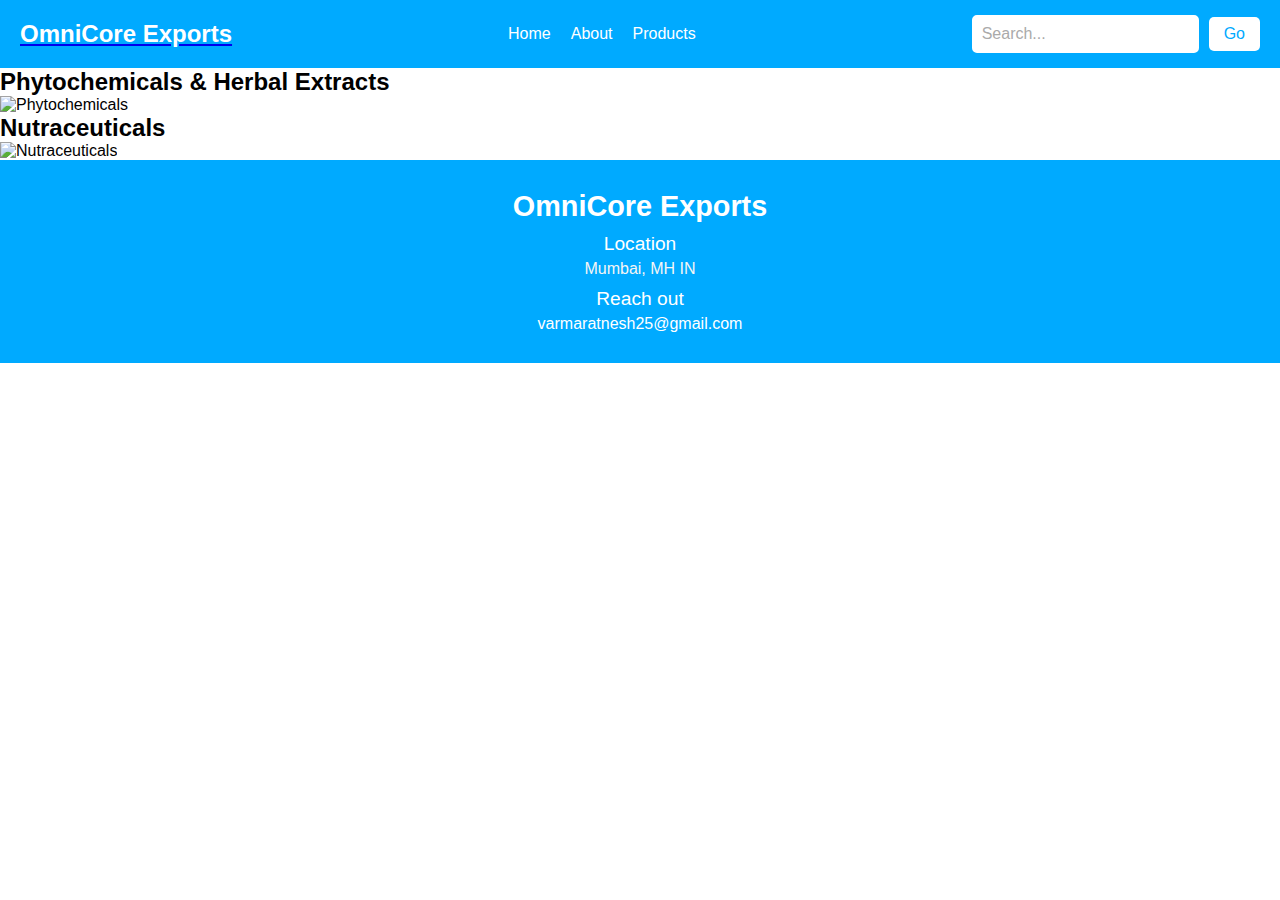
==== products.html @ 263ec224 "Add files via upload" ====
<!DOCTYPE html>
<html lang="en">
<head>
    <meta charset="UTF-8">
    <meta name="viewport" content="width=device-width, initial-scale=1.0">
    <link rel="stylesheet" href="styles.css">
    <link rel="preconnect" href="https://fonts.googleapis.com">
    <link rel="preconnect" href="https://fonts.gstatic.com" crossorigin>
    <link href="https://fonts.googleapis.com/css2?family=Noto+Sans&display=swap" rel="stylesheet">
    <title>OmniCore Exports</title>
</head>
<body>
    <!-- Navbar -->
    <header>
        <nav class="navbar">
            <!-- Hamburger Menu Toggle -->
            <div class="navbar-toggle" id="navbar-toggle">
                <span></span>
                <span></span>
                <span></span>
            </div>
            
            <!-- Logo -->
            <a href="index.html">
                <div class="navbar-logo">
                OmniCore Exports
            </div></a>
    
            <!-- Navbar Links -->
            <ul class="navbar-links" id="navbar-links">
                <li><a href="#home">Home</a></li>
                <li><a href="#about">About</a></li>
                <li><a href="#products">Products</a></li>
            </ul>
    
            <!-- Search Bar -->
            <div class="navbar-search">
                <input type="text" id="search" placeholder="Search...">
                <button id="search-btn">Go</button>
            </div>
        </nav>
    </header>
    <main>
        <div class="product-type">
        <section class="phytochemicals">
            <h2>Phytochemicals & Herbal Extracts</h2>
            <div class="product-container">
                <div class="product-item">
                    <img src="/images/phytochemicals.png" alt="Phytochemicals">
                </div>
            </div>
        </section>
        <section class="nutraceuticals">
            <h2>Nutraceuticals</h2>
            <div class="product-container">
                <div class="product-item">
                    <img src="/images/nutraceuticals.png" alt="Nutraceuticals">
                </div>
            </div>
        </div>
        </section>
    </main>
    <!-- Footer -->
    <footer class="footer">
        <div class="footer-container">
            <div class="footer-logo">
                <h2>OmniCore Exports</h2>
            </div>
            <div class="footer-item">
                <h3>Location</h3>
                <p>Mumbai, MH IN</p>
            </div>
            <div class="footer-item">
                <h3>Reach out</h3>
                <p><a href="mailto:varmaratnesh25@gmail.com">varmaratnesh25@gmail.com</a></p>
            </div>
        </div>
    </footer>

</body>
</html>
---- styles.css ----
/* General Reset */
* {
    margin: 0;
    padding: 0;
    box-sizing: border-box;
}
/* Apply Quicksand globally */
body {
    font-family: 'Quicksand', sans-serif;
}

/* Example for specific elements */
h1, h2, h3 {
    font-family: 'Quicksand', sans-serif;
    font-weight: 600; /* Adjust font weight as needed */
}

p {
    font-family: 'Quicksand', sans-serif;
    font-weight: 400;
}

/* Navbar Styles */
.navbar {
    display: grid;
    grid-template-columns: 1fr auto 1fr;
    align-items: center;
    background-color: #00aaff;
    color: #ffffff;
    padding: 15px 30px;
    position: sticky;
    top: 0;
    z-index: 100;
}

.navbar-links {
    list-style: none;
    display: flex;
    gap: 20px;
    justify-self: start;
}

.navbar-links li a {
    text-decoration: none;
    color: #ffffff;
    font-size: 1rem;
    transition: color 0.3s ease;
}

.navbar-links li a:hover {
    color: #f1c40f;
}

.navbar-logo {
    font-size: 1.5rem;
    font-weight: bold;
    color: #ffffff;
    text-align: center;
    justify-self: center;
}

.navbar-search {
    display: flex;
    align-items: center;
    gap: 10px;
    justify-self: end;
}

.navbar-search input {
    padding: 8px;
    font-size: 1rem;
    border: 2px solid #ffffff;
    border-radius: 5px;
    outline: none;
    color: #333;
}

.navbar-search input::placeholder {
    color: #aaa;
}

.navbar-search button {
    padding: 8px 15px;
    font-size: 1rem;
    background-color: #ffffff;
    color: #00aaff;
    border: none;
    border-radius: 5px;
    cursor: pointer;
    transition: background-color 0.3s ease;
}

.navbar-search button:hover {
    background-color: #f1c40f;
    color: #1e293b;
}

/* General Navbar Styles */
.navbar {
    display: flex;
    align-items: center;
    justify-content: space-between;
    background-color: #00aaff;
    color: #ffffff;
    padding: 15px 20px;
    position: sticky;
    top: 0;
    z-index: 100;
}

.navbar-links {
    list-style: none;
    display: flex;
    gap: 20px;
}

.navbar-links li a {
    text-decoration: none;
    color: #ffffff;
    font-size: 1rem;
    transition: color 0.3s ease;
}

.navbar-links li a:hover {
    color: #f1c40f;
}

.navbar-logo {
    text-decoration: none;
    font-size: 1.5rem;
    font-weight: bold;
    color: #ffffff;
    text-align: center;
    
}

.navbar-search {
    display: flex;
    align-items: center;
    gap: 10px;
}

.navbar-search input {
    padding: 8px;
    font-size: 1rem;
    border: 2px solid #ffffff;
    border-radius: 5px;
    outline: none;
}

.navbar-search button {
    padding: 8px 15px;
    font-size: 1rem;
    background-color: #ffffff;
    color: #00aaff;
    border: none;
    border-radius: 5px;
    cursor: pointer;
    transition: background-color 0.3s ease;
}

.navbar-search button:hover {
    background-color: #f1c40f;
}

/* Hamburger Menu */
.navbar-toggle {
    display: none; /* Hidden by default */
    flex-direction: column;
    gap: 5px;
    cursor: pointer;
}

.navbar-toggle span {
    display: block;
    width: 25px;
    height: 3px;
    background-color: #ffffff;
    transition: all 0.3s ease;
}

/* Mobile View */
@media (max-width: 768px) {
    .navbar-links {
        display: none; /* Hide navbar links by default */
        flex-direction: column;
        position: absolute;
        top: 60px;
        right: 0;
        background-color: #00aaff;
        width: 100%;
        padding: 10px;
        box-shadow: 0 4px 10px rgba(0, 0, 0, 0.1);
    }

    .navbar-links.active {
        display: flex; /* Show links when active */
    }

    .navbar-search {
        display: none; /* Hide search bar on mobile */
    }

    .navbar-toggle {
        display: flex; /* Show hamburger menu */
    }
}







/* Hero Section */
.hero {
    background-image: url('https://t3.ftcdn.net/jpg/08/15/36/28/360_F_815362810_ZYOmv5sh6m0RZ7R5IqaHVY9dUbQd18aM.jpg');
    background-size: cover;
    background-position: center;
    height: 400px;
    display: flex;
    justify-content: center;
    align-items: center;
    text-align: center;
    color: #ffffff;
    position: relative;
}

.hero::before {
    content: '';
    position: absolute;
    top: 0;
    left: 0;
    width: 100%;
    height: 100%;
    background-color: rgba(0, 0, 0, 0.5);
    z-index: 1;
}

.hero-content {
    position: relative;
    z-index: 2;
}

.hero h1 {
    font-size: 2.5rem;
    margin-bottom: 10px;
}

.hero p {
    font-size: 1.2rem;
    margin-bottom: 20px;
}

.btn {
    display: inline-block;
    padding: 10px 20px;
    background-color: #00aaff;
    color: #ffffff;
    text-decoration: none;
    font-size: 1rem;
    border-radius: 5px;
    transition: background-color 0.3s ease;
}

.btn:hover {
    background-color: #f1c40f;
    color: #1e293b;
}

/* About Section Styles */
.about-section {
    display: flex;
    align-items: center;
    justify-content: center;
    background-color: #f5f5f5;
    padding: 50px 100px;
    
    gap: 20px;
}

.about-content {
    max-width: 50vh;
    background-color: #e0e0e0;
    padding: 20px;
    border-radius: 8px;
    box-shadow: 0 4px 10px rgba(0, 0, 0, 0.1);
}

.about-content h2 {
    color: #00aaff;
    font-size: 2rem;
    margin-bottom: 10px;
}

.about-content h3 {
    font-size: 1.5rem;
    margin-bottom: 20px;
    font-weight: normal;
    color: #555555;
}

.about-content p {
    font-size: 1rem;
    line-height: 1.6;
    color: #333333;
    margin-bottom: 15px;
}

.about-image {
    width: 100vh;
    overflow:auto;
    display: flex;
    justify-content: center;
    align-items: center;
}

.about-image img {
    max-width: 100%;
    height: 50vh;
    box-shadow: 0 4px 10px rgba(0, 0, 0, 0.1);
}

/* Product Section Styles */
.product-section {
    text-align: center;
    padding: 50px 300px;
    background-color: #ffffff;
}

.product-section h2 {
    color: #00aaff;
    font-size: 2rem;
    margin-bottom: 10px;
}

.product-section p {
    color: #555555;
    font-size: 1.2rem;
    margin-bottom: 40px;
}
/* Carousel Container */
.carousel {
    position: relative;
    overflow: hidden;
    max-width: 100%;
    margin: 0 auto;
}

/* Carousel Track */
.carousel-track {
    display: flex;
    transition: transform 0.5s ease-in-out;
    gap: 20px; /* Space between cards */
    padding: 20px 0;
}

/* Product Card */
.product-card {
    flex: 0 0 calc(100% / 3 - 20px); /* Show 3 items per slide */
    text-align: center;
    background-color: #f9f9f9;
    border-radius: 10px;
    box-shadow: 0 4px 10px rgba(0, 0, 0, 0.1);
    padding: 20px;
    box-sizing: border-box;
}

.product-card img {
    width: 30vh;
    height: 30vh;
    object-fit: cover;
    border-radius: 8px;
    margin-bottom: 15px;
}

.product-card h3 {
    font-size: 1.2rem;
    color: #333;
    margin-bottom: 10px;
}

.product-card p {
    font-size: 0.9rem;
    color: #555;
    margin-bottom: 20px;
}

.read-more-btn {
    padding: 10px 20px;
    background-color: #00aaff;
    color: #ffffff;
    border: none;
    border-radius: 5px;
    font-size: 1rem;
    cursor: pointer;
    transition: background-color 0.3s ease;
}

.read-more-btn:hover {
    background-color: #005f99;
}

/* Navigation Buttons */
.carousel-nav {
    position: absolute;
    top: 50%;
    transform: translateY(-50%);
    background-color: rgba(0, 0, 0, 0.5);
    color: #ffffff;
    border: none;
    font-size: 2rem;
    padding: 10px;
    border-radius: 50%;
    cursor: pointer;
    z-index: 10;
    transition: background-color 0.3s ease;
}

.carousel-nav:hover {
    background-color: #00aaff;
}

.carousel-nav.prev {
    left: 10px;
}

.carousel-nav.next {
    right: 10px;
}

/* Carousel Indicators */
.carousel-indicators {
    margin-top: 15px;
    display: flex;
    justify-content: center;
    gap: 8px;
}

.indicator {
    width: 10px;
    height: 10px;
    background-color: #cccccc;
    border-radius: 50%;
    cursor: pointer;
    transition: background-color 0.3s ease;
}

.indicator.active {
    background-color: #00aaff;
}

/* Responsive Design */
@media (max-width: 768px) {
    .product-section {
        align-items: center;
        padding: 50px 20px;
    }
    .product-card {
        flex: 0 0 calc(100% / 2 - 20px); /* Show 2 items per slide on smaller screens */
    }
}

@media (max-width: 480px) {
    .product-card {
        flex: 0 0 100%; /* Show 1 item per slide on very small screens */
    }

    .carousel-nav {
        font-size: 1.5rem;
    }
}

/* Footer Styles */
.footer {
    background-color: #00aaff;
    color: #ffffff;
    padding: 20px 0;
    text-align: center;
    align-items: center;
}

.footer-container {
    justify-content: space-around;
    align-items: center;
    max-width: 80%;
    margin: 0 auto;
    flex-wrap: wrap;
}

.footer-item h3 {
    font-size: 1.2rem;
    margin-bottom: 5px;
    font-weight: normal;
}

.footer-item p {
    margin: 0;
    font-size: 1rem;
    color: #f5f5f5;
    padding: 0 0 10px 0;
}

.footer-logo h2 {
    font-size: 1.8rem;
    font-weight: bold;
    padding: 10px;
}

.footer-item a {
    color: #ffffff;
    text-decoration: none;
    transition: color 0.3s ease;
}

.footer-item a:hover {
    color: #f1c40f;
}

/* Responsive Design */
@media (max-width: 768px) {
    .navbar-links {
        flex-direction: column;
        display: none;
    }

    .navbar-links.active {
        display: flex;
    }

    .footer-container {
        flex-direction: column;
        text-align: center;
    }

    .footer-item {
        margin: 10px 0;
    }

    .about-section {
        flex-direction: column;
    }

    .about-content,
    .about-image {
        max-width: 90%;
    }
}
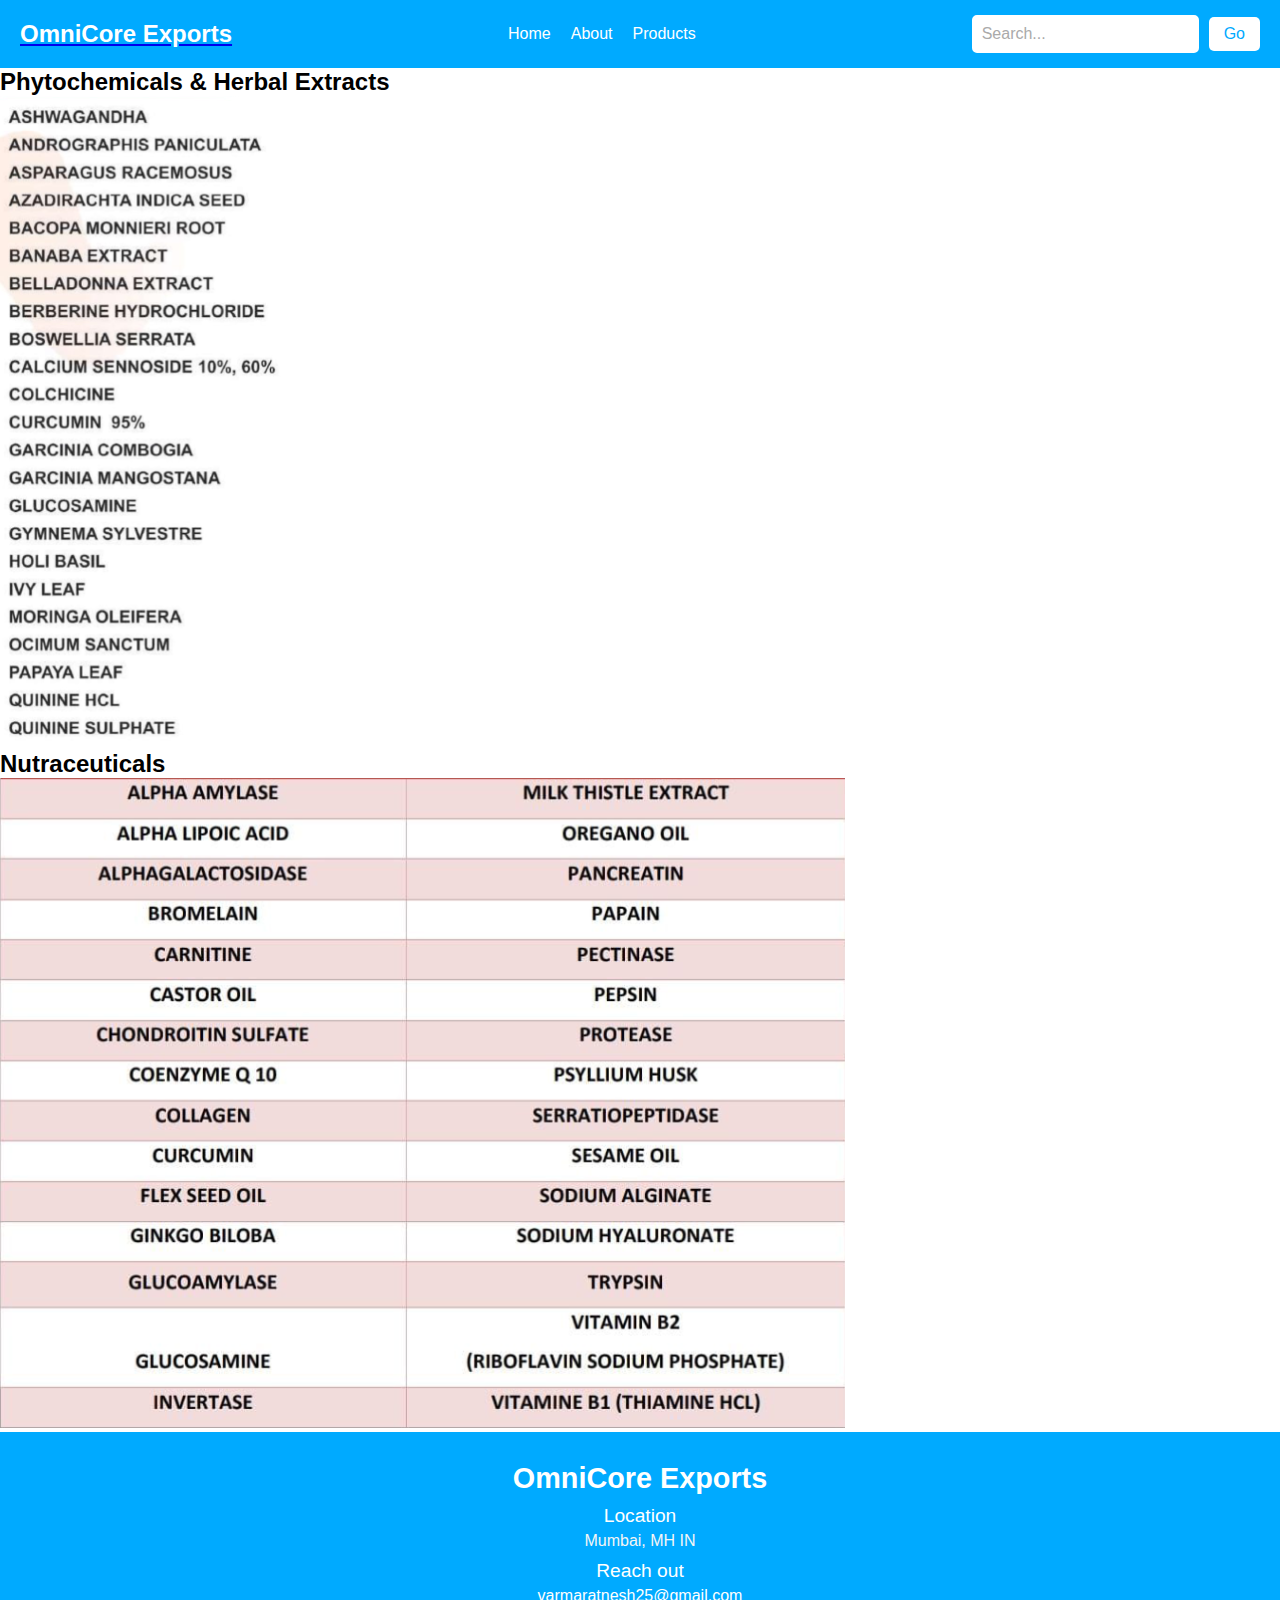
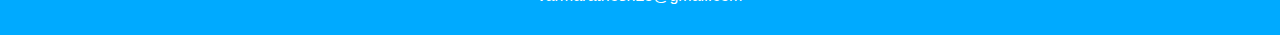
==== commit ad2c408c: "Add files via upload" ====
--- a/products.html
+++ b/products.html
@@ -46,7 +46,7 @@
             <h2>Phytochemicals & Herbal Extracts</h2>
             <div class="product-container">
                 <div class="product-item">
-                    <img src="/images/phytochemicals.png" alt="Phytochemicals">
+                    <img src="./images/phytochemicals.png" alt="Phytochemicals">
                 </div>
             </div>
         </section>
@@ -54,7 +54,7 @@
             <h2>Nutraceuticals</h2>
             <div class="product-container">
                 <div class="product-item">
-                    <img src="/images/nutraceuticals.png" alt="Nutraceuticals">
+                    <img src="./images/nutraceuticals.png" alt="Nutraceuticals">
                 </div>
             </div>
         </div>
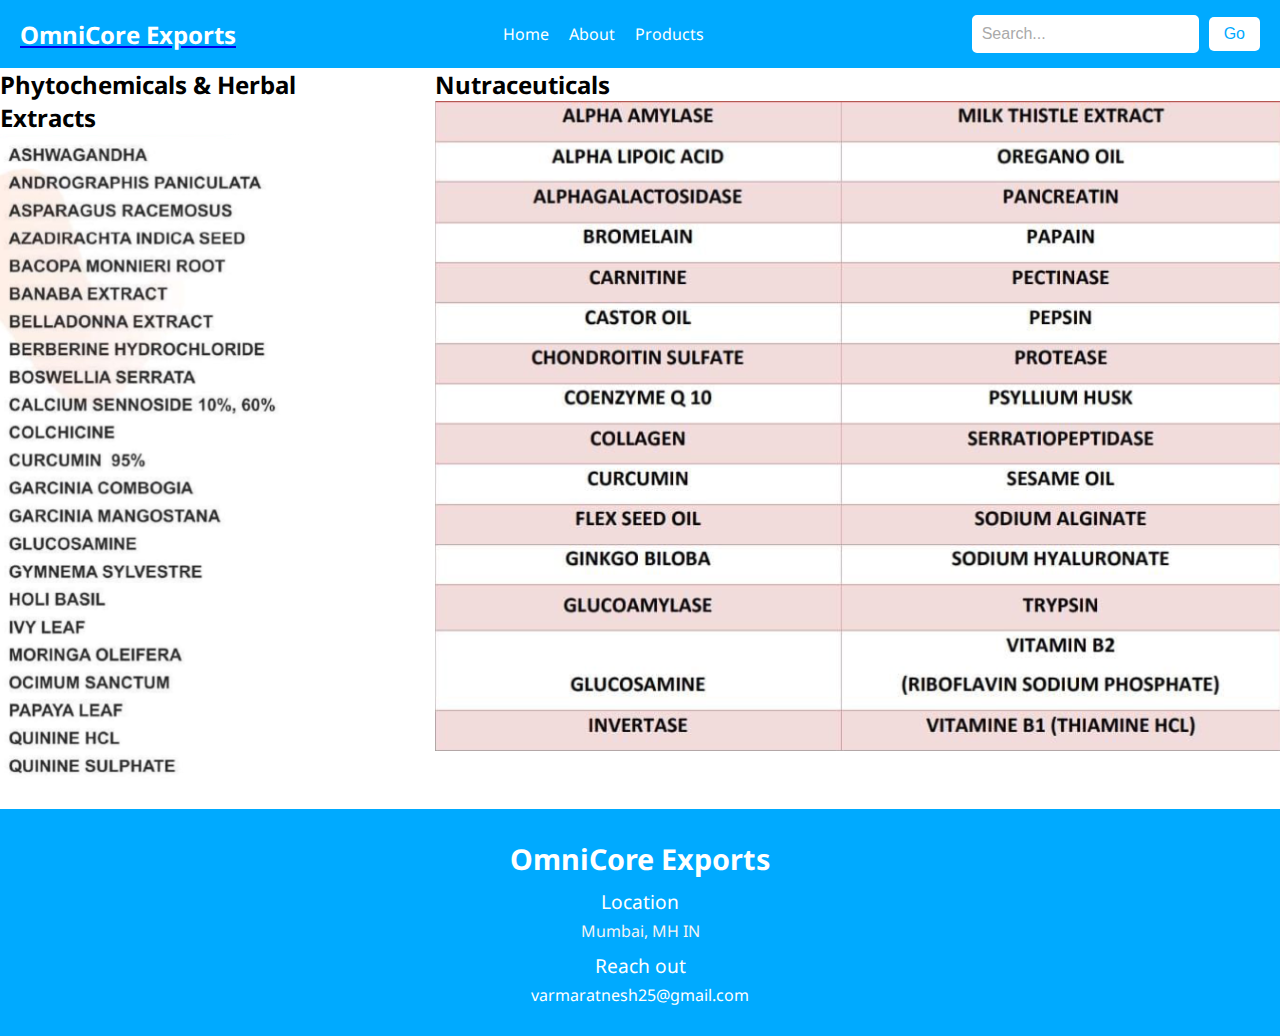
==== commit 99aaa053: "Add files via upload" ====
--- a/products.html
+++ b/products.html
@@ -46,7 +46,7 @@
             <h2>Phytochemicals & Herbal Extracts</h2>
             <div class="product-container">
                 <div class="product-item">
-                    <img src="./images/phytochemicals.png" alt="Phytochemicals">
+                    <img src="images/phytochemicals.png" alt="Phytochemicals">
                 </div>
             </div>
         </section>
@@ -54,7 +54,7 @@
             <h2>Nutraceuticals</h2>
             <div class="product-container">
                 <div class="product-item">
-                    <img src="./images/nutraceuticals.png" alt="Nutraceuticals">
+                    <img src="images/nutraceuticals.png" alt="Nutraceuticals">
                 </div>
             </div>
         </div>
--- a/styles.css
+++ b/styles.css
@@ -5,21 +5,16 @@
     box-sizing: border-box;
 }
 /* Apply Quicksand globally */
-body {
-    font-family: 'Quicksand', sans-serif;
-}
-
-/* Example for specific elements */
-h1, h2, h3 {
-    font-family: 'Quicksand', sans-serif;
-    font-weight: 600; /* Adjust font weight as needed */
-}
-
-p {
-    font-family: 'Quicksand', sans-serif;
-    font-weight: 400;
-}
-
+
+
+body  {
+  font-family: "Noto Sans", serif;
+  font-optical-sizing: auto;
+  font-weight: 400;
+  font-style: normal;
+  font-variation-settings:
+    "wdth" 100;
+}
 /* Navbar Styles */
 .navbar {
     display: grid;
@@ -52,6 +47,7 @@
 }
 
 .navbar-logo {
+    text-decoration: none;
     font-size: 1.5rem;
     font-weight: bold;
     color: #ffffff;
@@ -357,7 +353,7 @@
 
 /* Product Card */
 .product-card {
-    flex: 0 0 calc(100% / 3 - 20px); /* Show 3 items per slide */
+    flex: 0 0 calc(100% / 3 - 18px); /* Show 3 items per slide */
     text-align: center;
     background-color: #f9f9f9;
     border-radius: 10px;
@@ -387,6 +383,7 @@
 }
 
 .read-more-btn {
+    text-decoration: none;
     padding: 10px 20px;
     background-color: #00aaff;
     color: #ffffff;
@@ -422,11 +419,13 @@
 }
 
 .carousel-nav.prev {
-    left: 10px;
+    background-color: #00aaff;
+    left: 1px;
 }
 
 .carousel-nav.next {
-    right: 10px;
+    background-color: #00aaff;
+    right: 1px;
 }
 
 /* Carousel Indicators */
@@ -471,6 +470,16 @@
     }
 }
 
+/* Product type */
+.product-type {
+    display: flex;
+    justify-content: center;
+    gap: 50px;
+    margin-bottom: 20px;
+}
+
+
+
 /* Footer Styles */
 .footer {
     background-color: #00aaff;
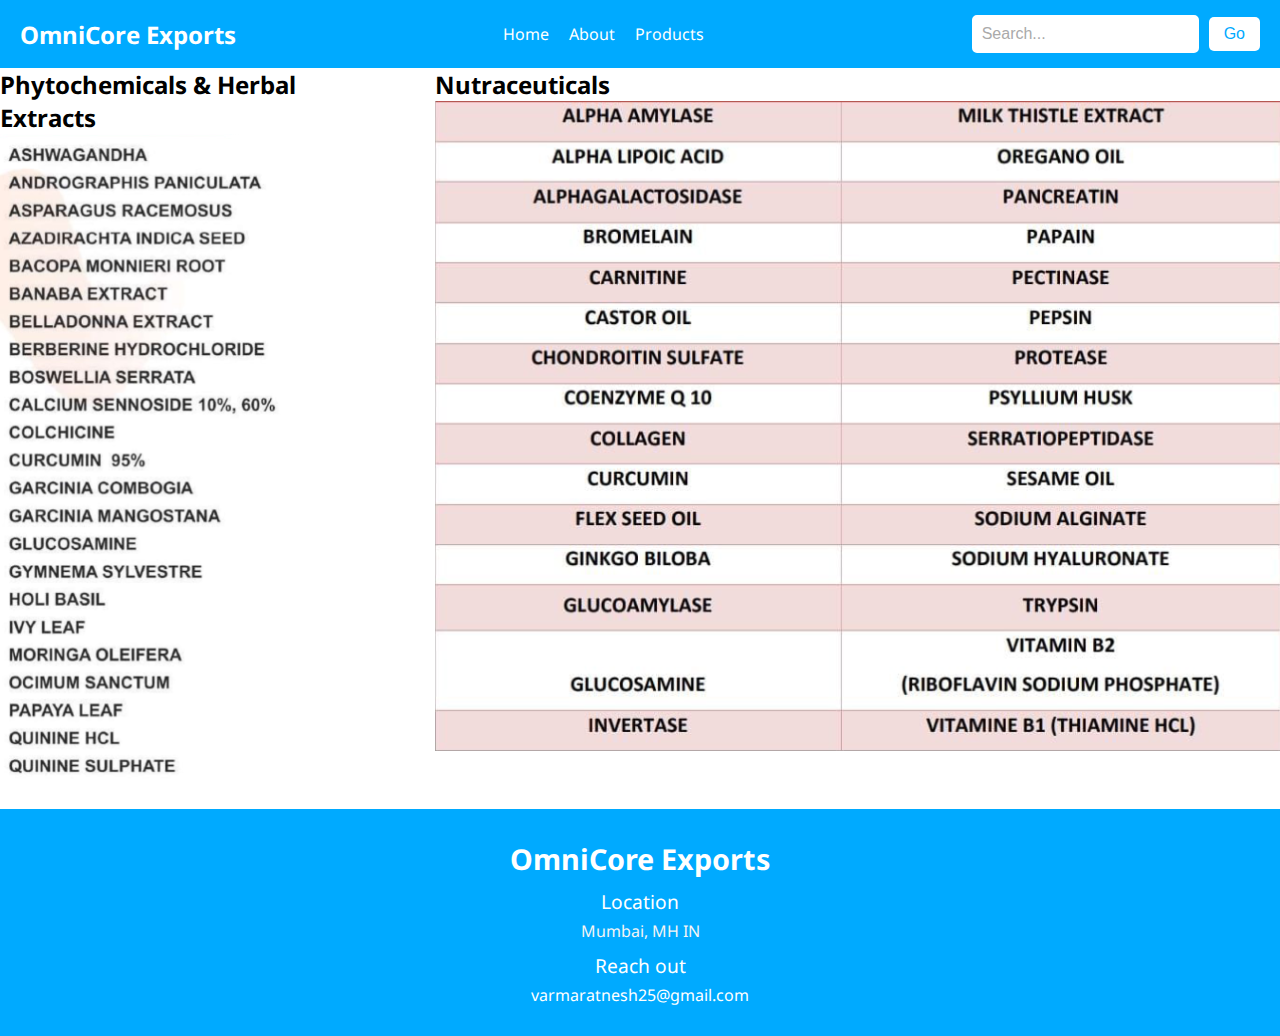
==== commit 2ef0a79c: "Add files via upload" ====
--- a/products.html
+++ b/products.html
@@ -21,10 +21,9 @@
             </div>
             
             <!-- Logo -->
-            <a href="index.html">
                 <div class="navbar-logo">
                 OmniCore Exports
-            </div></a>
+            </div>
     
             <!-- Navbar Links -->
             <ul class="navbar-links" id="navbar-links">
